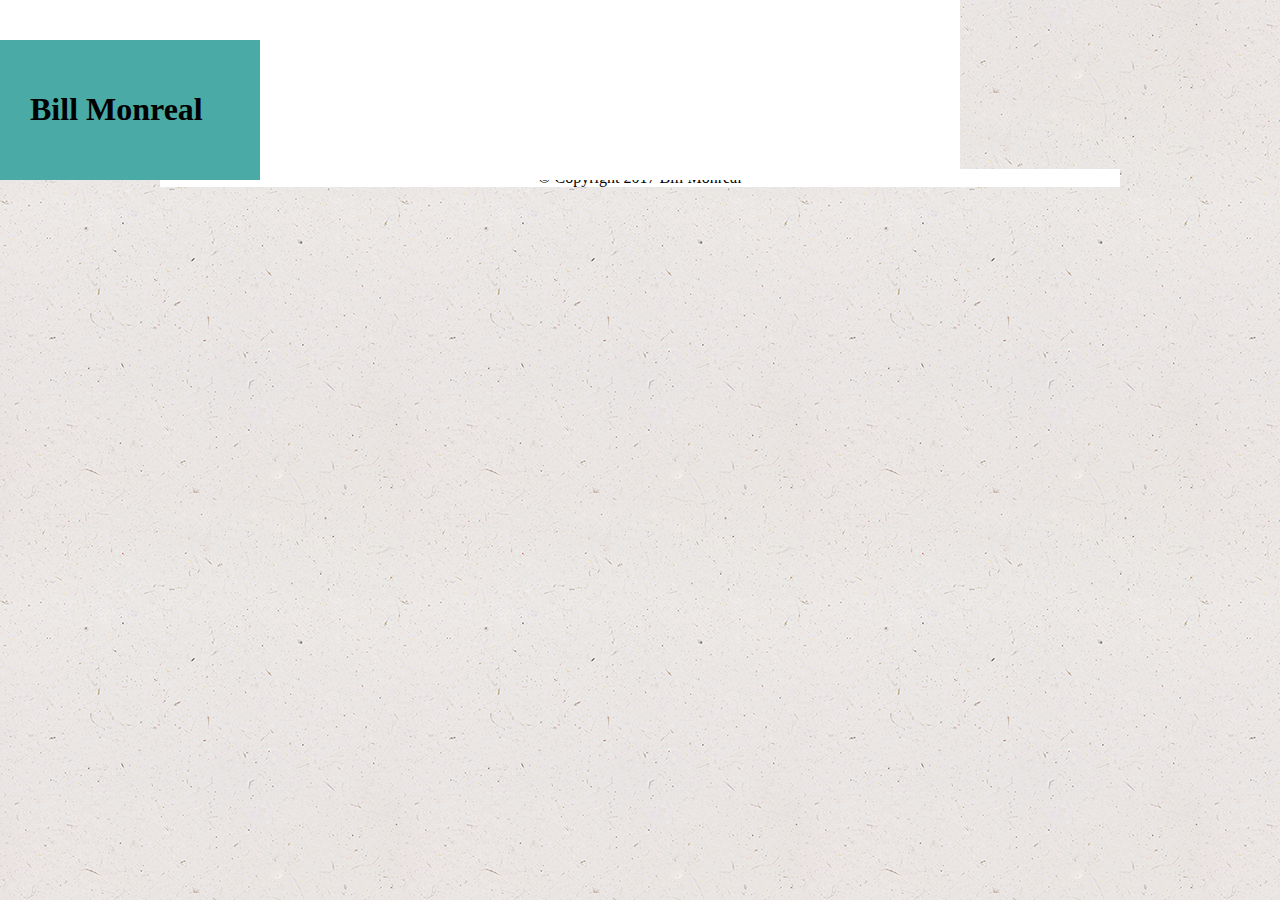
==== index.html @ aac311cb "about another 90 minutes" ====
<!-- index.html - Basic Portfolio -->

<DOCTYPE html>
<html lang="en-us">

<head>
	<title>Bill Monreal</title>
	<link rel="stylesheet" type="text/css" href="assets/css/style.css">
</head>

<header>
	<div class="name">
		<div class="myName">
			<h1>Bill Monreal</h1>
		</div>
	</div>
</header>

<body background="assets/images/ep_naturalwhite.png">
	
	<div class="leftSection">
		<h1 class="pageHead">About Me</h1>
		<hr>
	</div>
	
	<div>
		
	</div>

</body>

<footer>
	<div>© Copyright 2017 Bill Monreal</div>
</footer>

</html>
---- assets/css/style.css ----
header {
	background-color: white;
	position: fixed;
	left: 0;
	top: 0;
	width: auto;
}

body {
	margin-left: 160px;
}

div {

	background-color: white;
	margin-top: 40px;
}

h1 {

}

hr {
	width:600px;
}

footer {
	text-align: center;
	width: 960px;
}

.pageHead {
	padding: 20px;
	margin: 10px;
}

.pageheader {
	padding: 20px;
	margin: 10px;
}

.name {
	width: 960px;
}

.leftSection {
	width:650px;
}

.myName {
	width: 200px;
	background-color: #4aaaa5;
	padding: 30px;
}
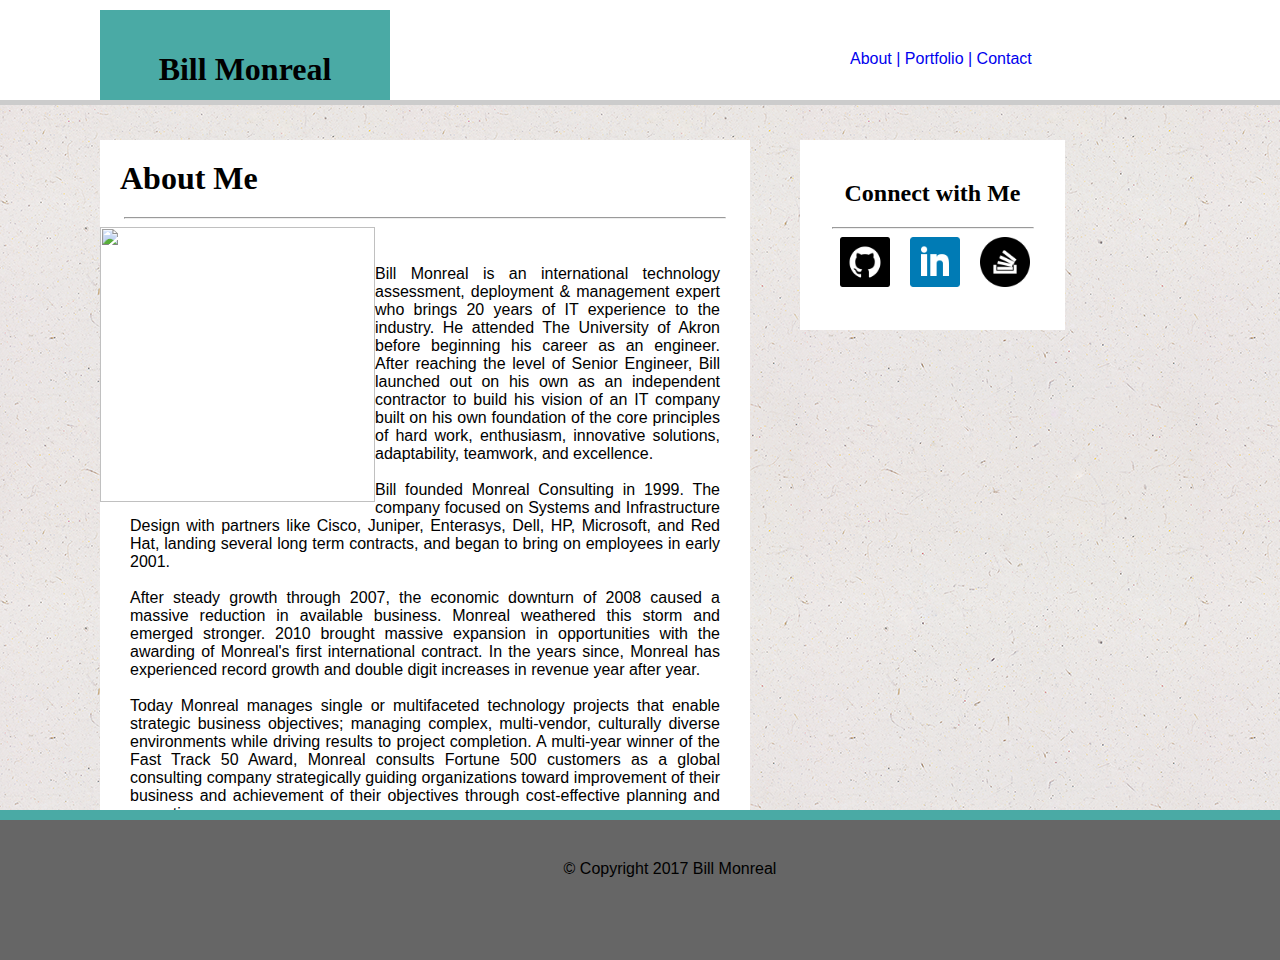
==== commit b8581173: "this is where I had these just before class yesterday" ====
--- a/index.html
+++ b/index.html
@@ -5,32 +5,56 @@
 
 <head>
 	<title>Bill Monreal</title>
+	<!--link rel="stylesheet" type="text/css" href="assets/css/reset.css"-->
 	<link rel="stylesheet" type="text/css" href="assets/css/style.css">
 </head>
 
+<body background="assets/images/ep_naturalwhite.png">
+
 <header>
-	<div class="name">
+	<div>
 		<div class="myName">
 			<h1>Bill Monreal</h1>
+		</div>
+		<div class="topLinks" >
+			<a href="index.html" class="links">About  </a>
+			<a href="portfolio.html" class="links"> | Portfolio | </a>
+			<a href="contact.html" class="links">  Contact</a>
 		</div>
 	</div>
 </header>
 
-<body background="assets/images/ep_naturalwhite.png">
-	
-	<div class="leftSection">
+	<div class="leftSection colors">
 		<h1 class="pageHead">About Me</h1>
-		<hr>
+		<hr class="largeLine"/>
+		<img class="image" src="assets/images/bill tie.jpg" width=275 heigh=175>
+		<div class="text colors">
+			<p>Bill Monreal is an international technology assessment, deployment & management expert who brings 20 years of IT experience to the industry. He attended The University of Akron before beginning his career as an engineer. After reaching the level of Senior Engineer, Bill launched out on his own as an independent contractor to build his vision of an IT company built on his own foundation of the core principles of hard work, enthusiasm, innovative solutions, adaptability, teamwork, and excellence.
+			<br><br>
+			Bill founded Monreal Consulting in 1999. The company focused on Systems and Infrastructure Design with partners like Cisco, Juniper, Enterasys, Dell, HP, Microsoft, and Red Hat, landing several long term contracts, and began to bring on employees in early 2001.
+			<br><br>
+			After steady growth through 2007, the economic downturn of 2008 caused a massive reduction in available business. Monreal weathered this storm and emerged stronger.  2010 brought massive expansion in opportunities with the awarding of Monreal's first international contract. In the years since, Monreal has experienced record growth and double digit increases in revenue year after year.
+			<br><br>
+			Today Monreal manages single or multifaceted technology projects that enable strategic business objectives; managing complex, multi-vendor, culturally diverse environments while driving results to project completion. A multi-year winner of the Fast Track 50 Award, Monreal consults Fortune 500 customers as a global consulting company strategically guiding organizations toward improvement of their business and achievement of their objectives through cost-effective planning and execution. 
+			</p>
+		</div>
+		<div class="rightSection colors">
+			<h2>Connect with Me</h2>
+			<hr class="smallLine">
+			<a href="https://github.com/bmonreal44094">
+			<img class="icons" src="assets/images/if_github-square-social-media_764894.png">
+			</a>
+			<a href="https://www.linkedin.com/in/billmonreal/">
+			<img class="icons" src="assets/images/if_square-linkedin_317725.png">
+			</a>
+			<a href="https://stackoverflow.com/users/story/8334158">
+			<img class="icons" src="assets/images/if_stackoverflow_287650.png">
+			</a>
+		</div>
 	</div>
-	
-	<div>
-		
-	</div>
+
+<footer>© Copyright 2017 Bill Monreal</footer>
 
 </body>
 
-<footer>
-	<div>© Copyright 2017 Bill Monreal</div>
-</footer>
-
 </html>--- a/assets/css/style.css
+++ b/assets/css/style.css
@@ -1,55 +1,161 @@
-
 header {
-	background-color: white;
-	position: fixed;
-	left: 0;
-	top: 0;
-	width: auto;
+	position: absolute;
+	background-color: #ffffff;
+	left: 0px;
+	top: 0px;
+	width: 100%;
+	height: 100px;
+	padding: 0px;
+	border-bottom: 5px solid #cccccc;
 }
 
 body {
-	margin-left: 160px;
-}
-
-div {
-
-	background-color: white;
-	margin-top: 40px;
+	font-family: 'Arial', 'Helvetica Neue', Helvetica, sans-serif;
 }
 
 h1 {
-
+	font-family: 'Georgia', Times, Times New Roman, serif;
 }
 
-hr {
-	width:600px;
+h2 {
+	font-family: 'Georgia', Times, Times New Roman, serif;
 }
 
-footer {
-	text-align: center;
-	width: 960px;
+p {
+	padding: 30px;
+	text-align: justify;
+}
+
+.topLinks {
+	position: absolute;
+	left: 850px;
+	top: 50px;
+	text-decoration: none;
 }
 
 .pageHead {
-	padding: 20px;
+	padding: 10px;
 	margin: 10px;
 }
 
-.pageheader {
-	padding: 20px;
-	margin: 10px;
+.largeLine {
+	width: 600px;
 }
 
-.name {
-	width: 960px;
+.myName {
+	position: absolute;
+	left: 100px;
+	top: 10px;
+	width: 250px;
+	height: 50px;
+	background-color: #4aaaa5;
+	padding: 20px;
+	text-align: center;	
 }
 
 .leftSection {
 	width:650px;
+	position: absolute;
+	left: 100px;
+	top: 140px;
 }
 
-.myName {
+.rightSection {
+	width: 225px;
+	height: 150px;
+	position: absolute;
+	left: 700px;
+	top: 0px;
+	padding: 20px;
+	text-align: center;
+}
+
+.smallLine {
+	width:200px;
+}
+
+.colors {
+	background-color: white;
+}
+
+.text {
+	color: black;
+
+}
+
+.icons {
+	float: left;
+	margin-left: 20px;
+	height: 50px;
+	width: 50px;
+}
+
+form {
+	position: relative;
+	left: 30px;
+	top: 10px;
+}
+
+footer {
+	position: absolute;
+	background-color: #666666;
+	left: -10px;
+	top: 90%;
+	text-align: center;
+	width: 100%;
+	height: 60px;
+	padding: 40px;
+	border-top: 10px solid #4aaaa5;
+}
+
+.links {
+	text-decoration: none;
+}
+
+.image {
+	float: left;
+}
+
+.fieldNames {
+	padding: 0px;
+	text-align: left;
+}
+
+.largeBox {
+	width: 550px;
+	height: 250px;
+}
+
+.smallBox {
+	width: 550px;
+	height: 30px;
+}
+
+.portfolioImages {
+	max-width: 220px;
+	height: 150px;
+	border: 0px;
+}
+
+.textOver {
+	position: absolute;
+	float: left;
+	top: 100px;
+	left: 0px;
+	right: 0px;
 	width: 200px;
-	background-color: #4aaaa5;
-	padding: 30px;
+	padding: 5;
+	color: #ffffff;
+	font-size: 22px;
+	background: #4aaaa5
 }
+
+.imageDiv {
+ 	text-align: center;
+	padding-top: 10px;
+	position: relative;
+	width: 200px;
+	margin-left: 20px;
+	margin-right: 20px;
+	float: left;
+}
